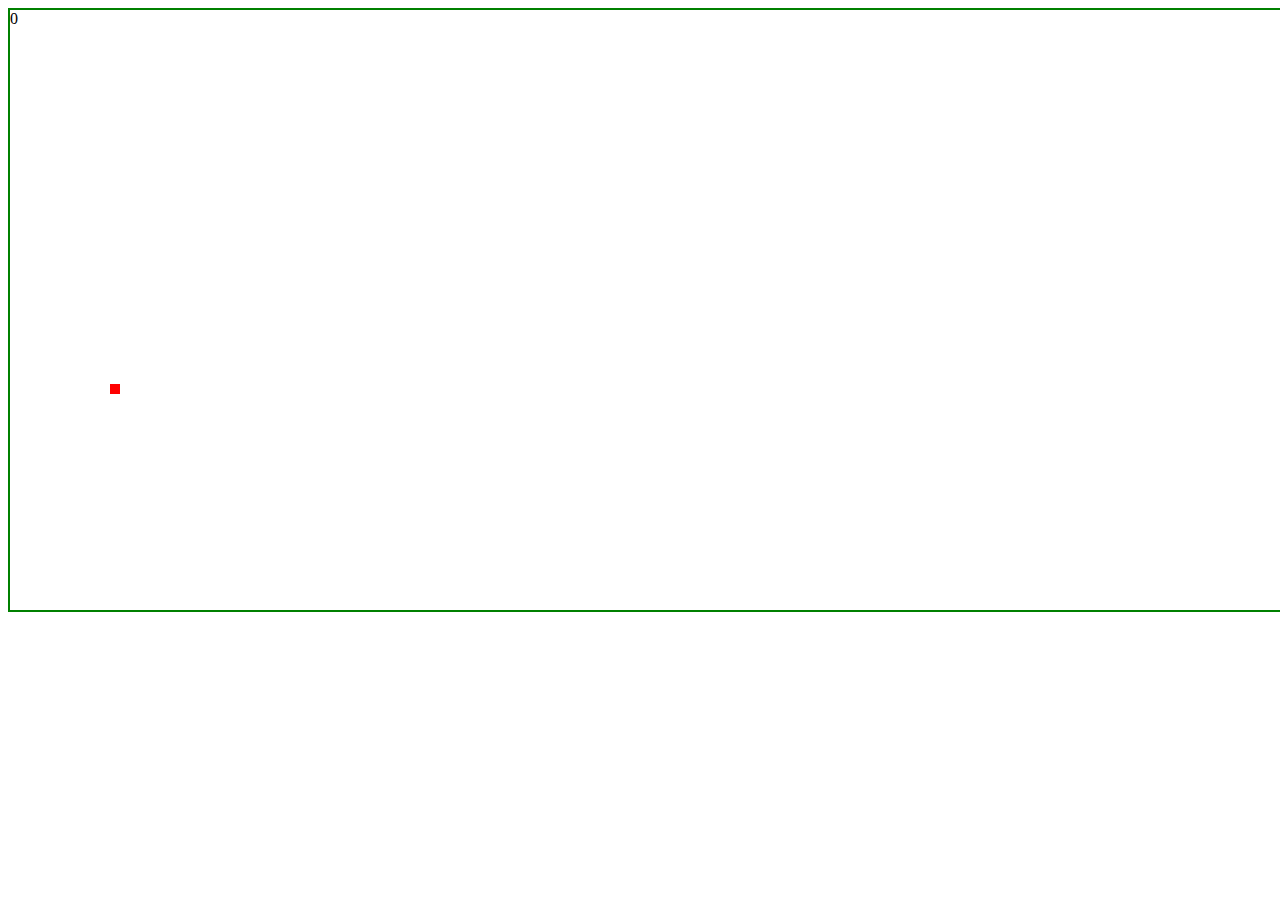
==== ast3/index.html @ 95134918 "Flappy Bird Completed without Graphics" ====
<!DOCTYPE html>
<html>
<head>
	<title>Flappy Bird</title>
	<style type="text/css">
		#container{
			width: 1300px;
			height: 600px;
			border: 2px solid green;
			position: relative;
			overflow: hidden;
		}
		#scoreBoard{
			color: black;
			font-size: 16px;
		}
	</style>
</head>
<body>
	<div id="container">
		<span id="scoreBoard">0</span>
	</div>

	<script type="text/javascript" src="script.js"></script>
</body>
</html>
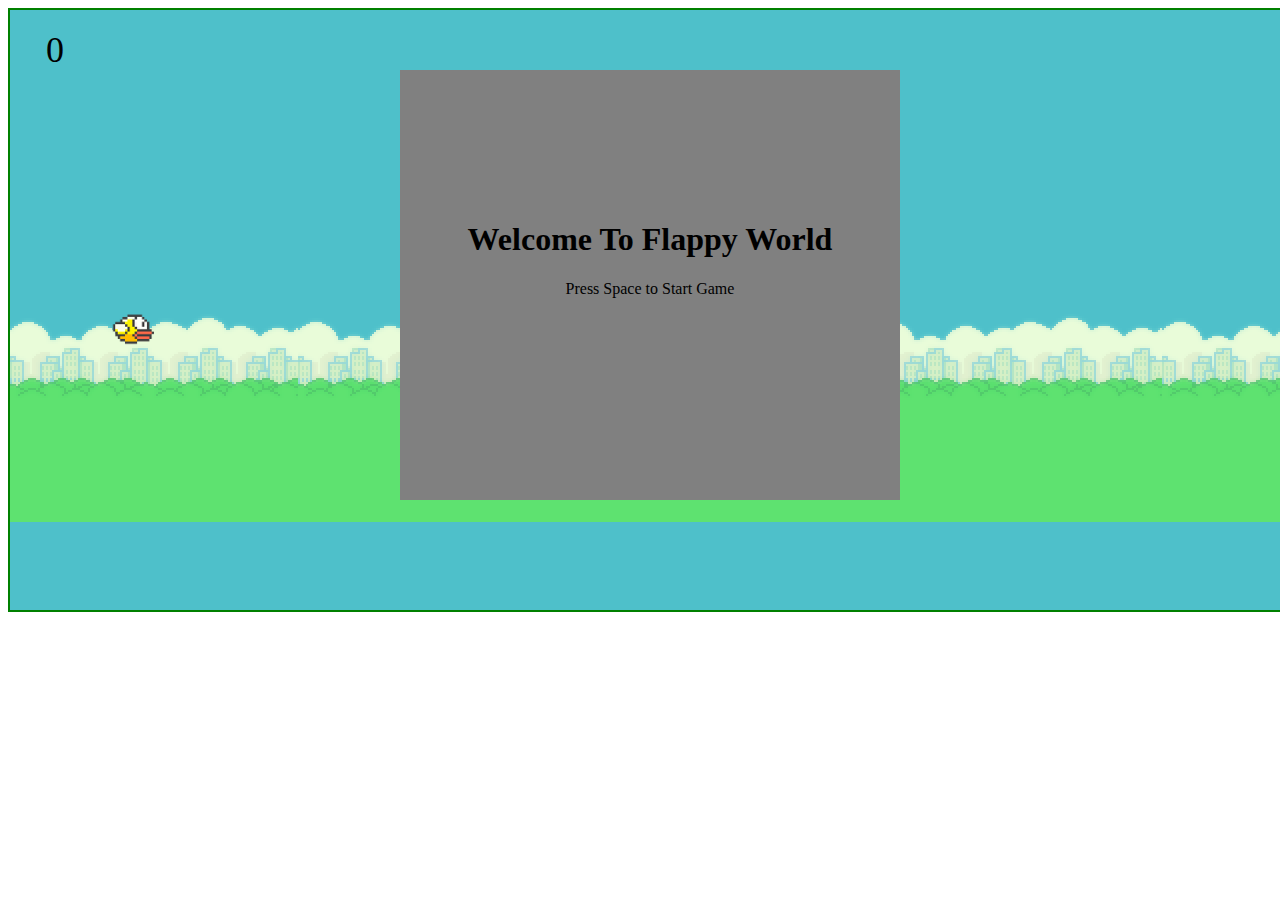
==== commit 3f9a3009: "Flappy Bird completed with sprite and images" ====
--- a/ast3/index.html
+++ b/ast3/index.html
@@ -9,16 +9,35 @@
 			border: 2px solid green;
 			position: relative;
 			overflow: hidden;
+			background: url('background.png');
 		}
 		#scoreBoard{
 			color: black;
-			font-size: 16px;
+			font-size: 36px;
+		    padding-left: 36px;
+		    line-height: 80px;
+		    z-index: 10;
+		}
+		#msgBoard{
+			position: absolute;
+			left: 30%;
+			top: 10%;
+			height: 300px;
+			width: 500px;
+			background-color: gray;
+			text-align: center;
+			padding-top: 10%;
+			z-index: 4;
 		}
 	</style>
 </head>
 <body>
 	<div id="container">
 		<span id="scoreBoard">0</span>
+		<div id="msgBoard">
+			<h1>Welcome To Flappy World</h1>
+			<p>Press Space to Start Game</p>
+		</div>
 	</div>
 
 	<script type="text/javascript" src="script.js"></script>
